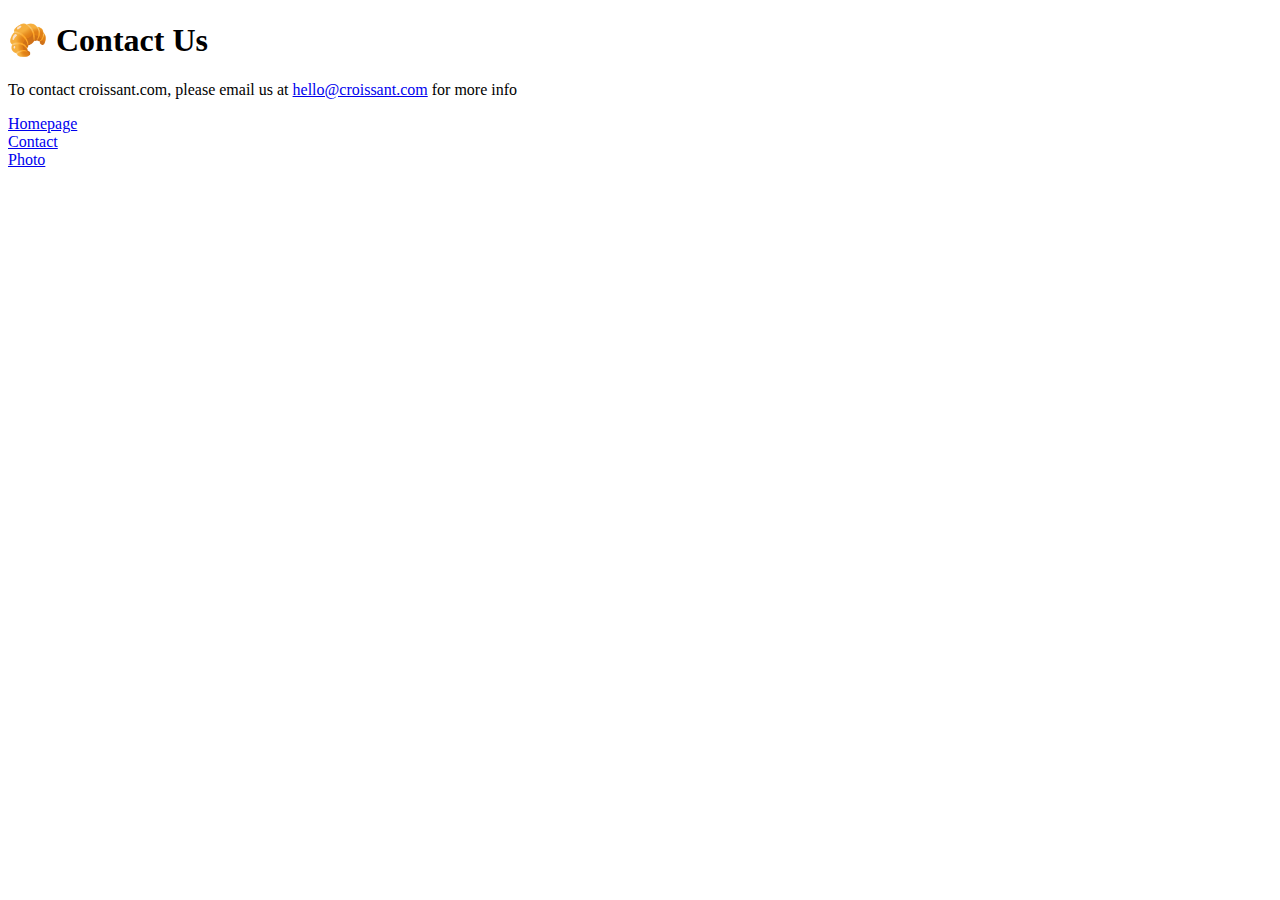
==== contact.html @ 4abde192 "built the html structure" ====
<!DOCTYPE html>
<html lang="en">
<head>
    <meta charset="UTF-8">
    <meta name="viewport" content="width=device-width, initial-scale=1.0">
    <title>Contact Us</title>
    <link rel="stylesheet" href="styles.css">
</head>
<body>
    <h1>🥐 Contact Us</h1>
    <p>To contact croissant.com, please email us at <a href="mailto:hello@croissant.com">hello@croissant.com</a> for more info</p>
    <div class="info">
      <div id="homepage"> <a href="/">Homepage</a></div>
      <div id="contact"><a href="/contact.html">Contact</a> </div
      > <div id="photo"><a href="/photo.html">Photo</a></div>
    </div>
</body>
</html>
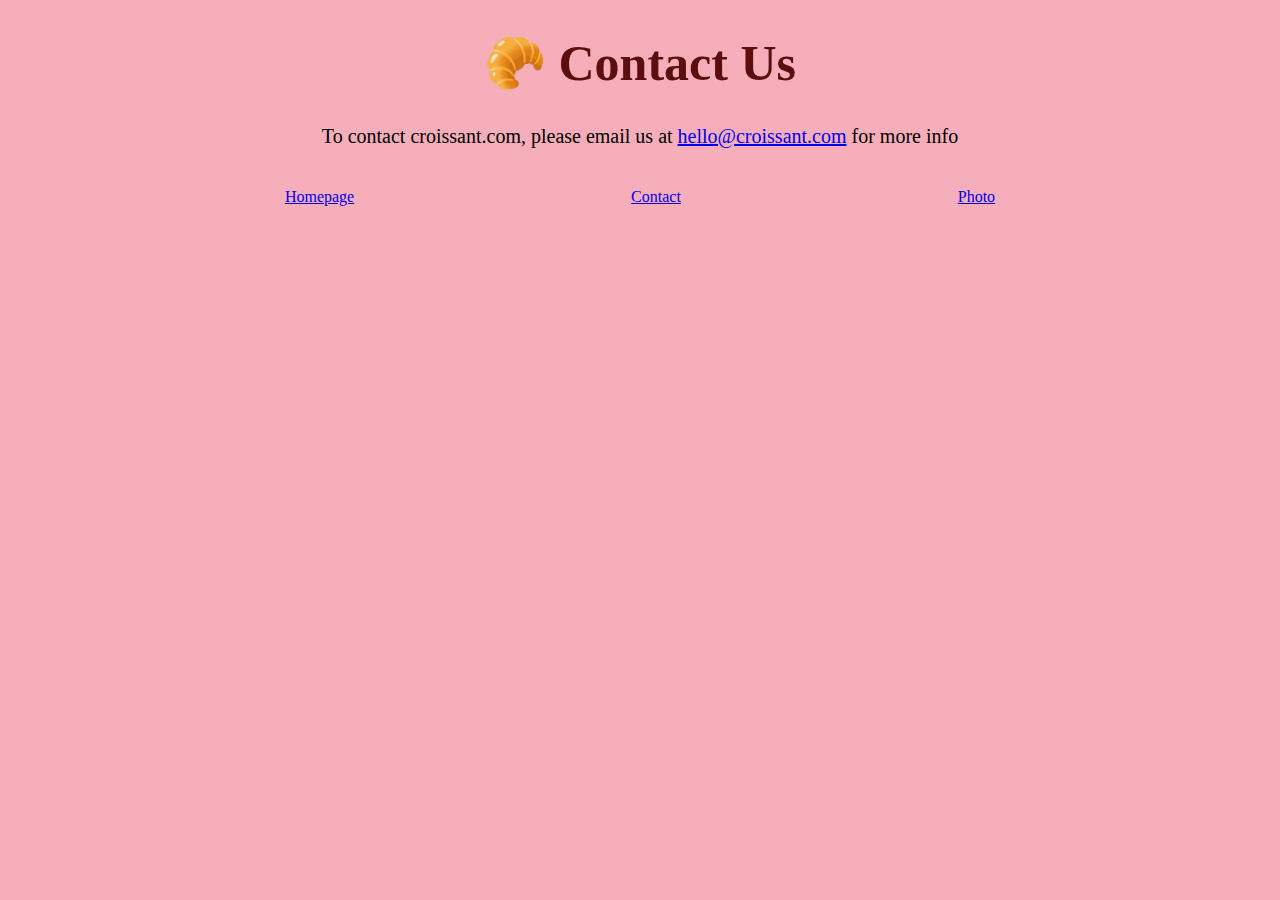
==== commit 1a499c17: "styled the pages" ====
--- a/contact.html
+++ b/contact.html
@@ -4,12 +4,13 @@
     <meta charset="UTF-8">
     <meta name="viewport" content="width=device-width, initial-scale=1.0">
     <title>Contact Us</title>
-    <link rel="stylesheet" href="styles.css">
+    <link rel="stylesheet" href="src/styles.css">
 </head>
 <body>
     <h1>🥐 Contact Us</h1>
     <p>To contact croissant.com, please email us at <a href="mailto:hello@croissant.com">hello@croissant.com</a> for more info</p>
-    <div class="info">
+    
+     <div class="info">
       <div id="homepage"> <a href="/">Homepage</a></div>
       <div id="contact"><a href="/contact.html">Contact</a> </div
       > <div id="photo"><a href="/photo.html">Photo</a></div>
--- a/src/styles.css
+++ b/src/styles.css
@@ -0,0 +1,5 @@
+body{background-color:rgb(245, 174, 186);}
+h1{font-size: 50px; color:rgb(92, 13, 13)}
+p{font-size:20px; margin-bottom:40px;}
+h1,p{text-align: center;}
+.info{display:flex;justify-content: space-evenly;}